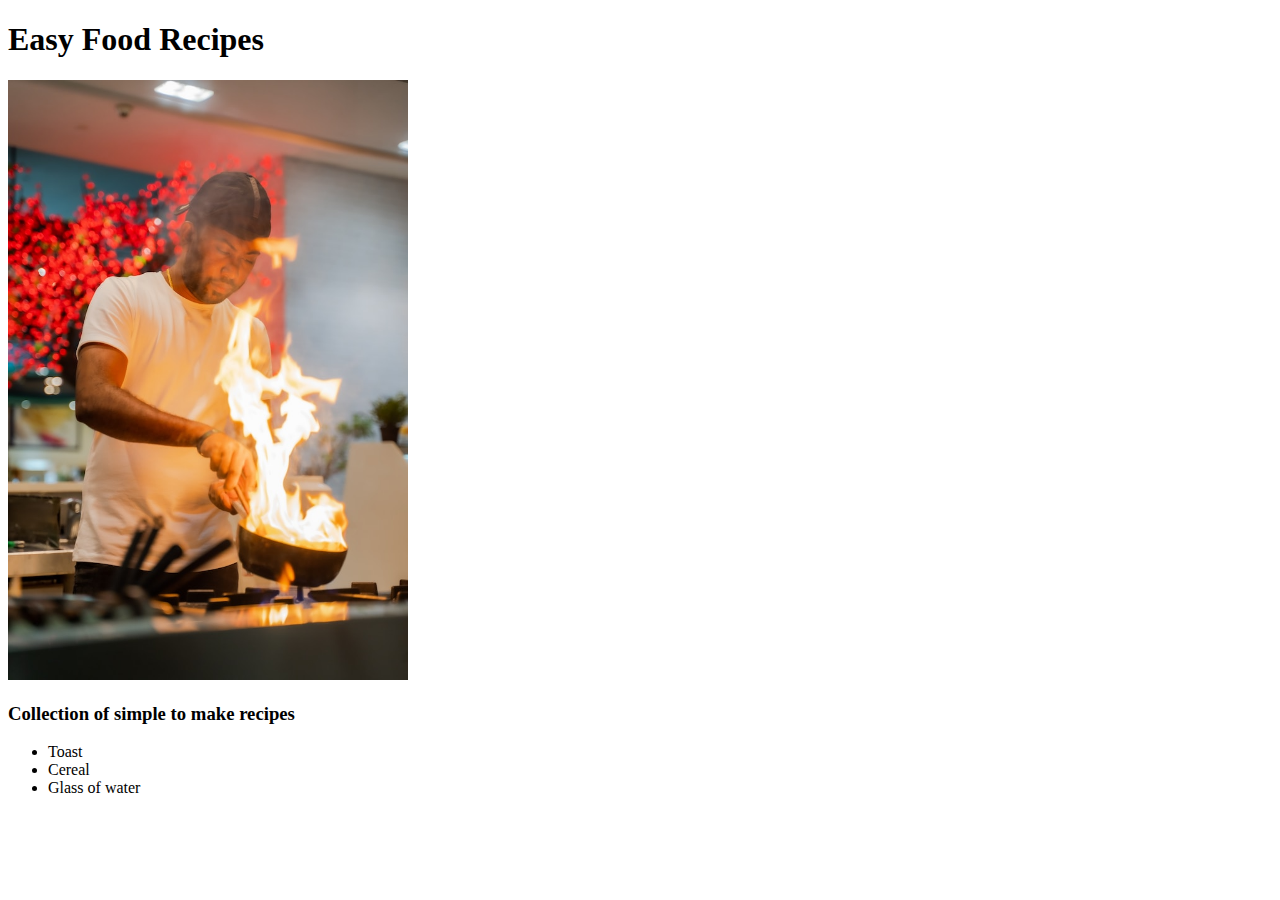
==== index.html @ 21ae159a "index contains image, headings, and recipes content" ====
<!DOCTYPE html>
<html lang="en">
<head>
    <meta charset="UTF-8">
    <meta name="viewport" content="width=device-width, initial-scale=1.0">
    <title>Recipes</title>
</head>
<body>
    <h1>Easy Food Recipes</h1>
    <img src="images/Chef.jpg" alt="Chef cooking with flames" width="400">
    <h3>Collection of simple to make recipes</h3>

    <ul>
        <li>Toast</li>
        <li>Cereal</li>
        <li>Glass of water</li>
    </ul>
</body>
</html>
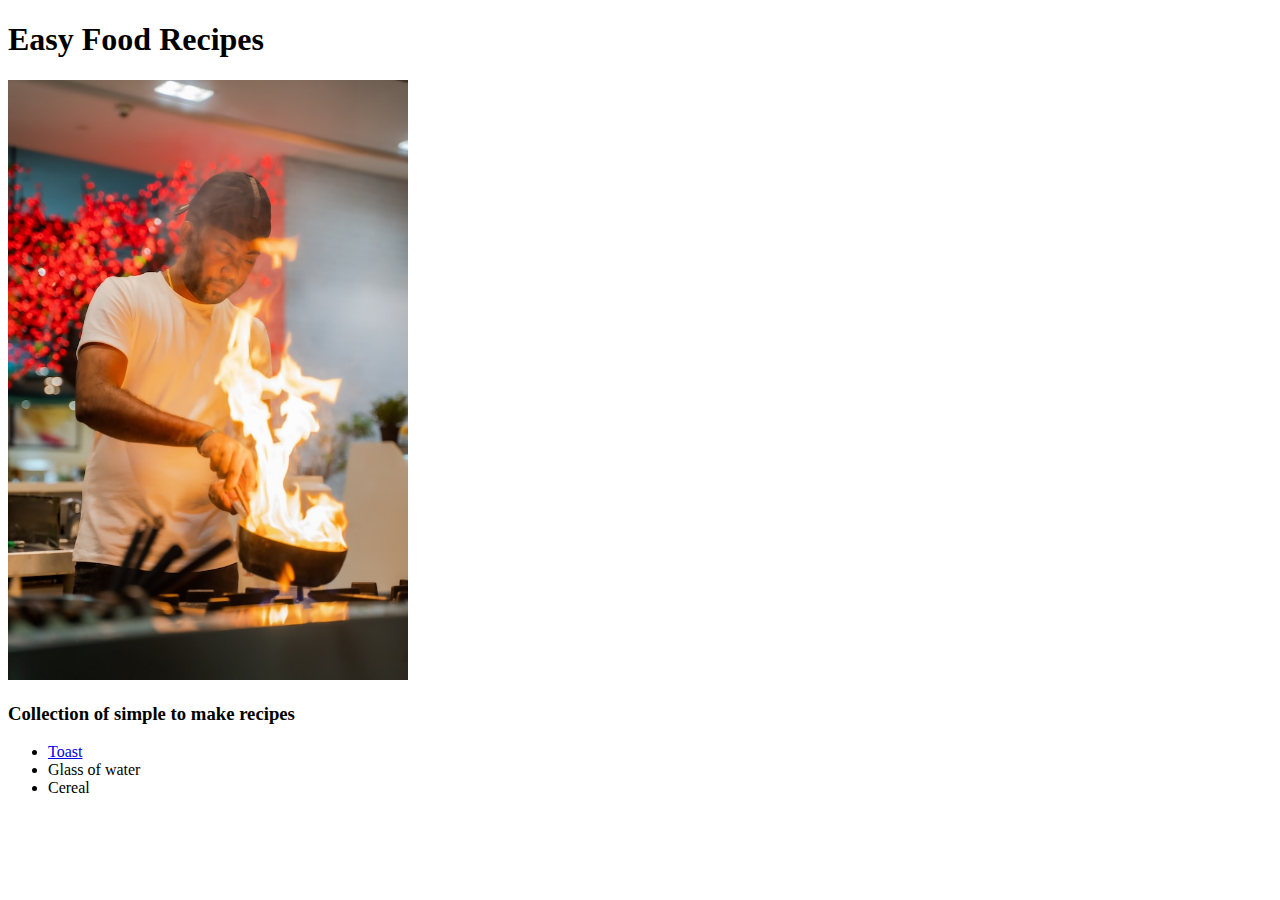
==== commit 44dbadc7: "Link to toast.html page modified" ====
--- a/index.html
+++ b/index.html
@@ -11,9 +11,9 @@
     <h3>Collection of simple to make recipes</h3>
 
     <ul>
-        <li>Toast</li>
+        <li><a href="toast.html">Toast</a></li>
+        <li>Glass of water</li>
         <li>Cereal</li>
-        <li>Glass of water</li>
     </ul>
 </body>
 </html>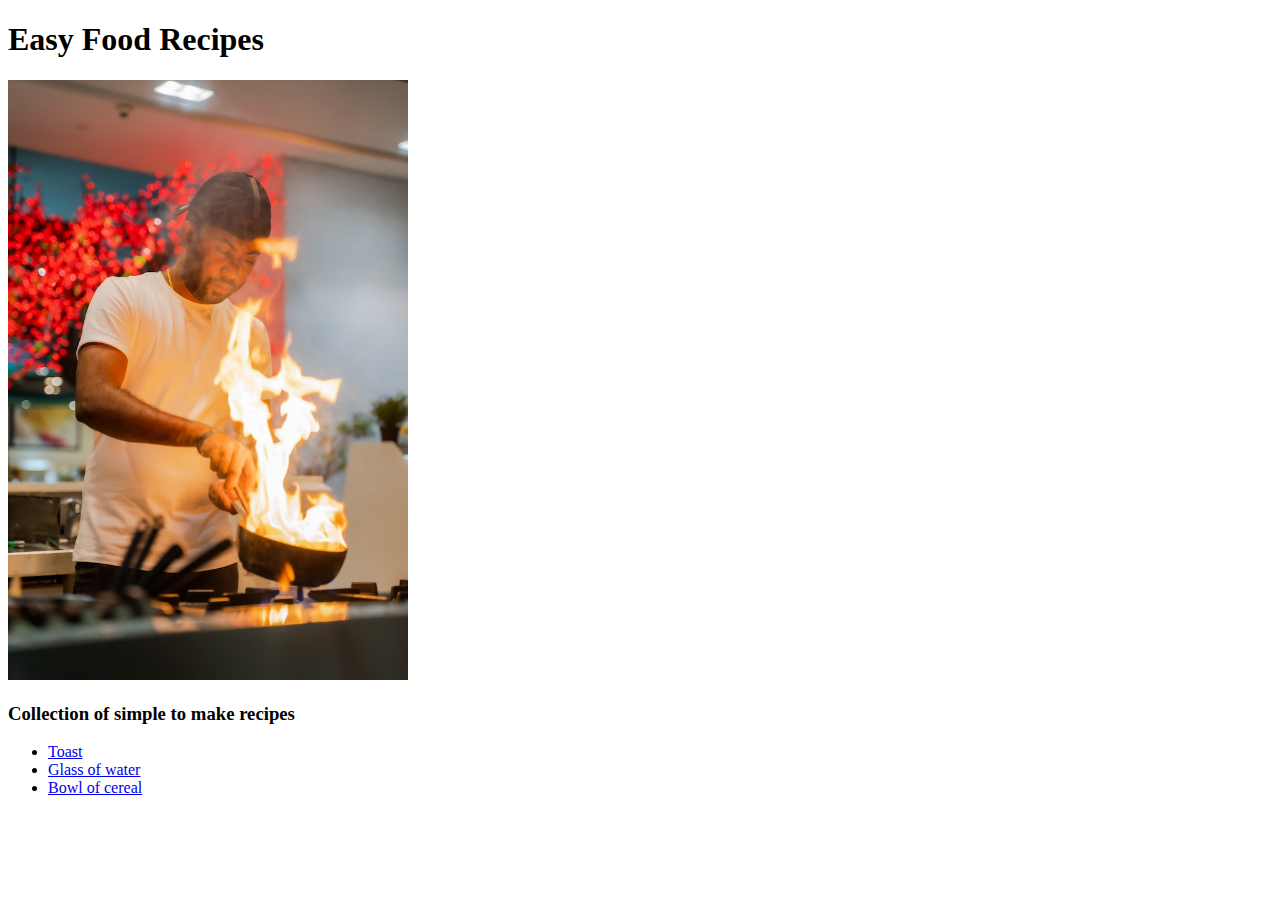
==== commit 453fb28b: "Links to recipes since their content is finished" ====
--- a/index.html
+++ b/index.html
@@ -12,8 +12,8 @@
 
     <ul>
         <li><a href="toast.html">Toast</a></li>
-        <li>Glass of water</li>
-        <li>Cereal</li>
+        <li><a href="water.html">Glass of water</a></li>
+        <li><a href="cereal.html">Bowl of cereal</a></li>
     </ul>
 </body>
 </html>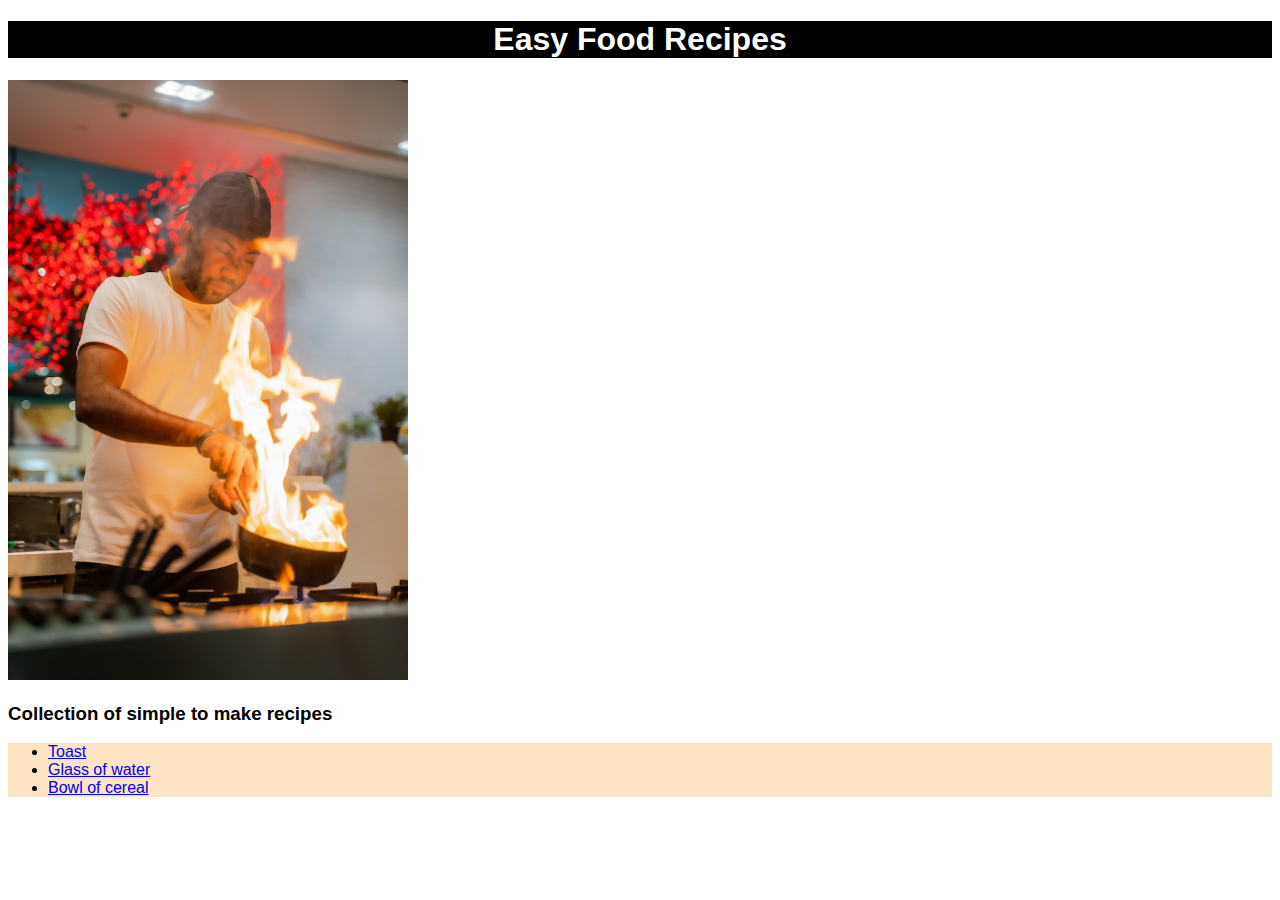
==== commit cf94cec1: "CSS included, text has colours, centred alignment, font, and larger sizes" ====
--- a/index.html
+++ b/index.html
@@ -4,9 +4,10 @@
     <meta charset="UTF-8">
     <meta name="viewport" content="width=device-width, initial-scale=1.0">
     <title>Recipes</title>
+    <link rel="stylesheet" href="style.css">
 </head>
 <body>
-    <h1>Easy Food Recipes</h1>
+    <h1 class="main-title">Easy Food Recipes</h1>
     <img src="images/Chef.jpg" alt="Chef cooking with flames" width="400">
     <h3>Collection of simple to make recipes</h3>
 
--- a/style.css
+++ b/style.css
@@ -0,0 +1,28 @@
+*{
+    font-family: Arial, Helvetica, sans-serif;
+}
+
+h1.main-title{
+    text-align: center;
+    color: white;
+    background-color: black;
+}
+
+h1.recipe-title{
+    text-align: center;
+    font-family: Cambria, Cochin, Georgia, Times, 'Times New Roman', serif;
+    font-size: 50px;
+}
+
+ul{
+    background-color:bisque;
+}
+
+ol{
+    background-color: chocolate;
+    font-size: 20px;
+}
+
+h4{
+    text-decoration: underline;
+}